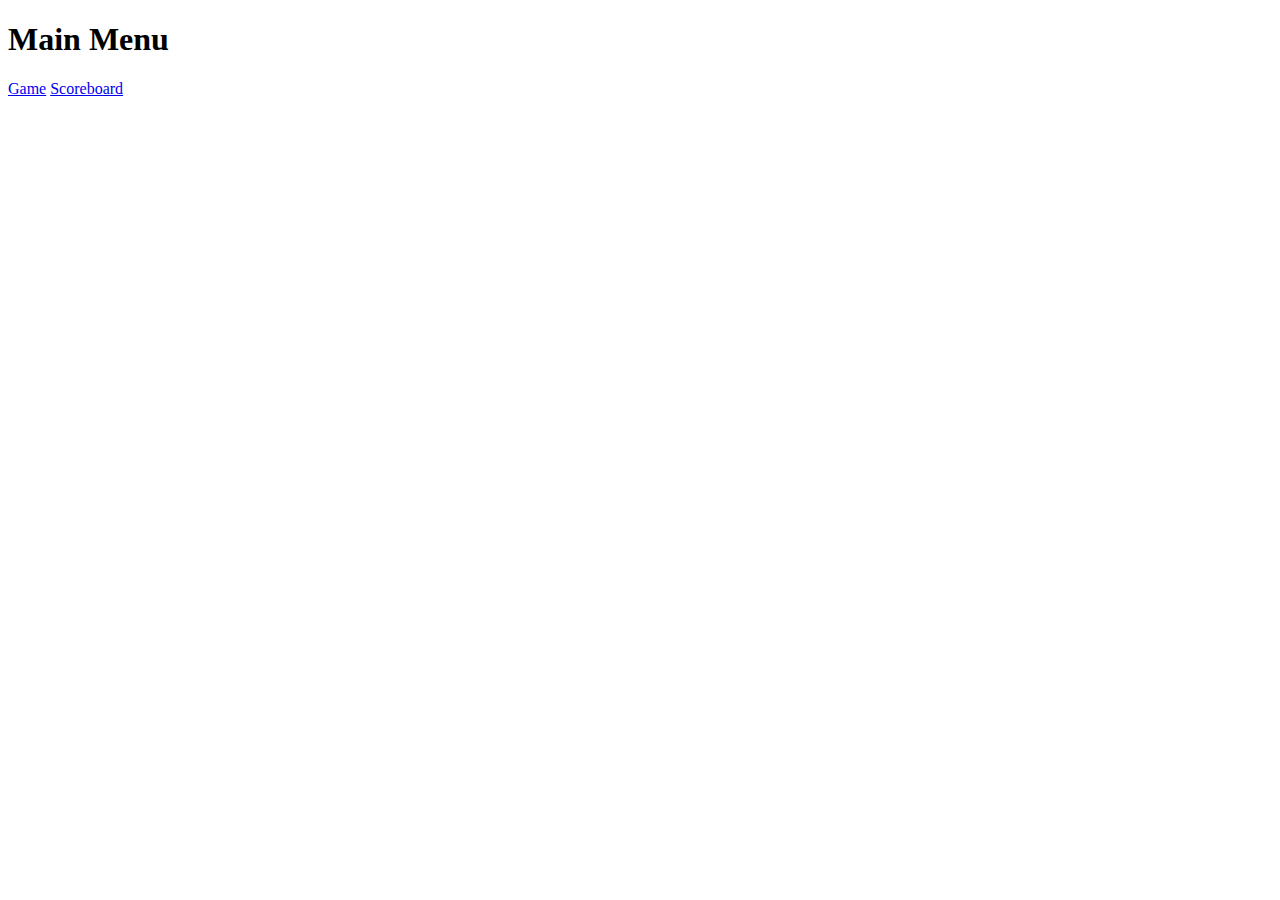
==== html/menu.html @ 867434d5 "Lisäsin main menun sekä scoreboardin." ====
<!DOCTYPE html>
<html lang="en">
<head>
    <meta charset="UTF-8">
    <title>MainMenu</title>
</head>
<body>

<!-- Tässä on main menu jos halumamme sellaisen. -->

  <h1>Main Menu</h1>
  <div class="menu">
    <a href="index.html">Game</a>
    <a href="scoreboard.html">Scoreboard</a>
    </div>

</body>
</html>
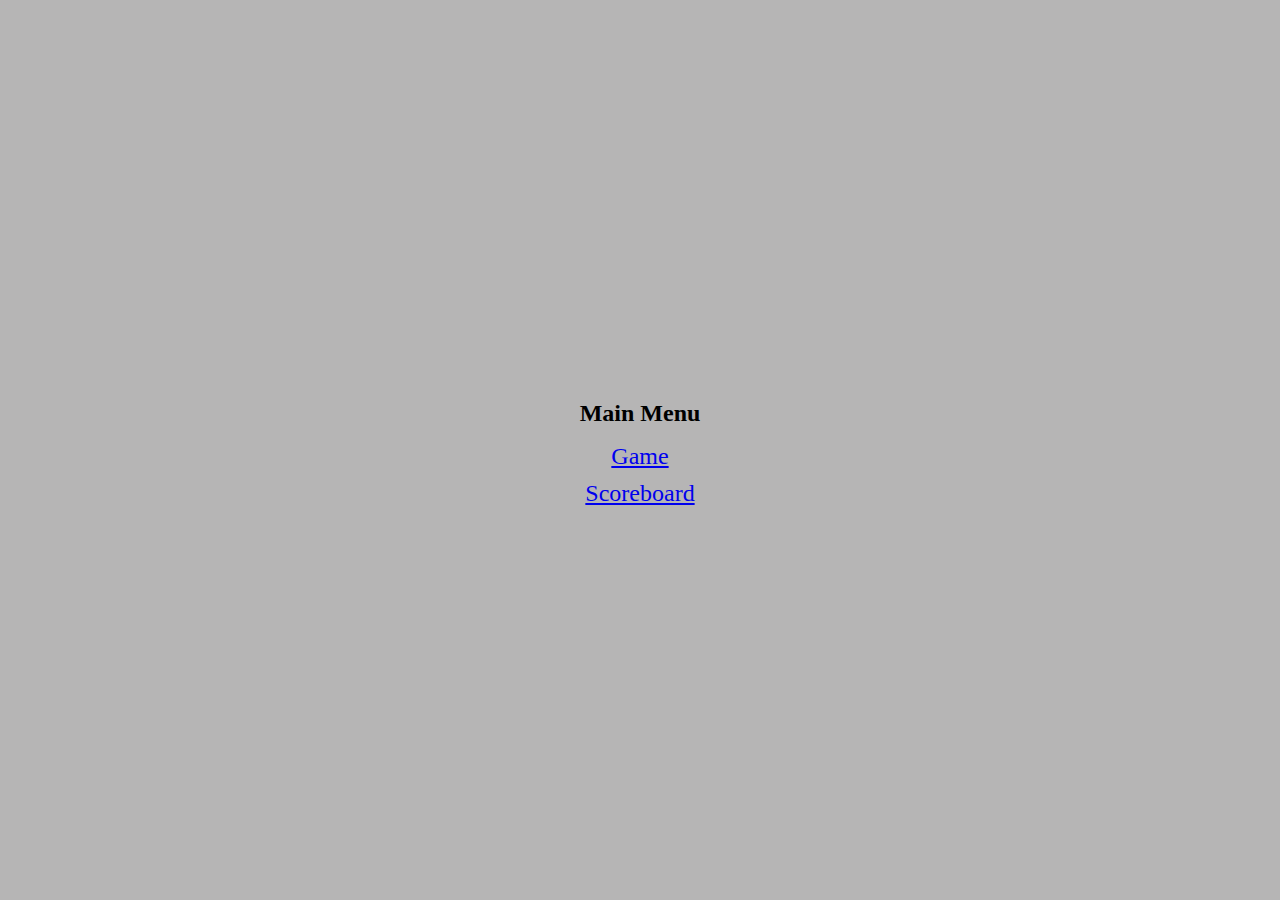
==== commit d9ebb38f: "Lisäsin css:n main menu:lle" ====
--- a/html/menu.html
+++ b/html/menu.html
@@ -2,11 +2,12 @@
 <html lang="en">
 <head>
     <meta charset="UTF-8">
+    <link rel="stylesheet" href="../css/menu.css">
     <title>MainMenu</title>
 </head>
 <body>
 
-<!-- Tässä on main menu jos halumamme sellaisen. -->
+<!-- Tässä on main menu jos haluamme sellaisen. -->
 
   <h1>Main Menu</h1>
   <div class="menu">
--- a/css/menu.css
+++ b/css/menu.css
@@ -0,0 +1,25 @@
+body {
+    display: flex;
+    flex-direction: column;
+    justify-content: center;
+    align-items: center;
+    height: 100vh;
+    margin: 0;
+    background: #b6b5b5;
+}
+
+h1, .menu a {
+    font-size: 24px;
+}
+
+.menu {
+    display: flex;
+    flex-direction: column;
+    align-items: center;
+
+}
+
+.menu a {
+    margin-bottom: 10px; /* Adjust as needed */
+
+}
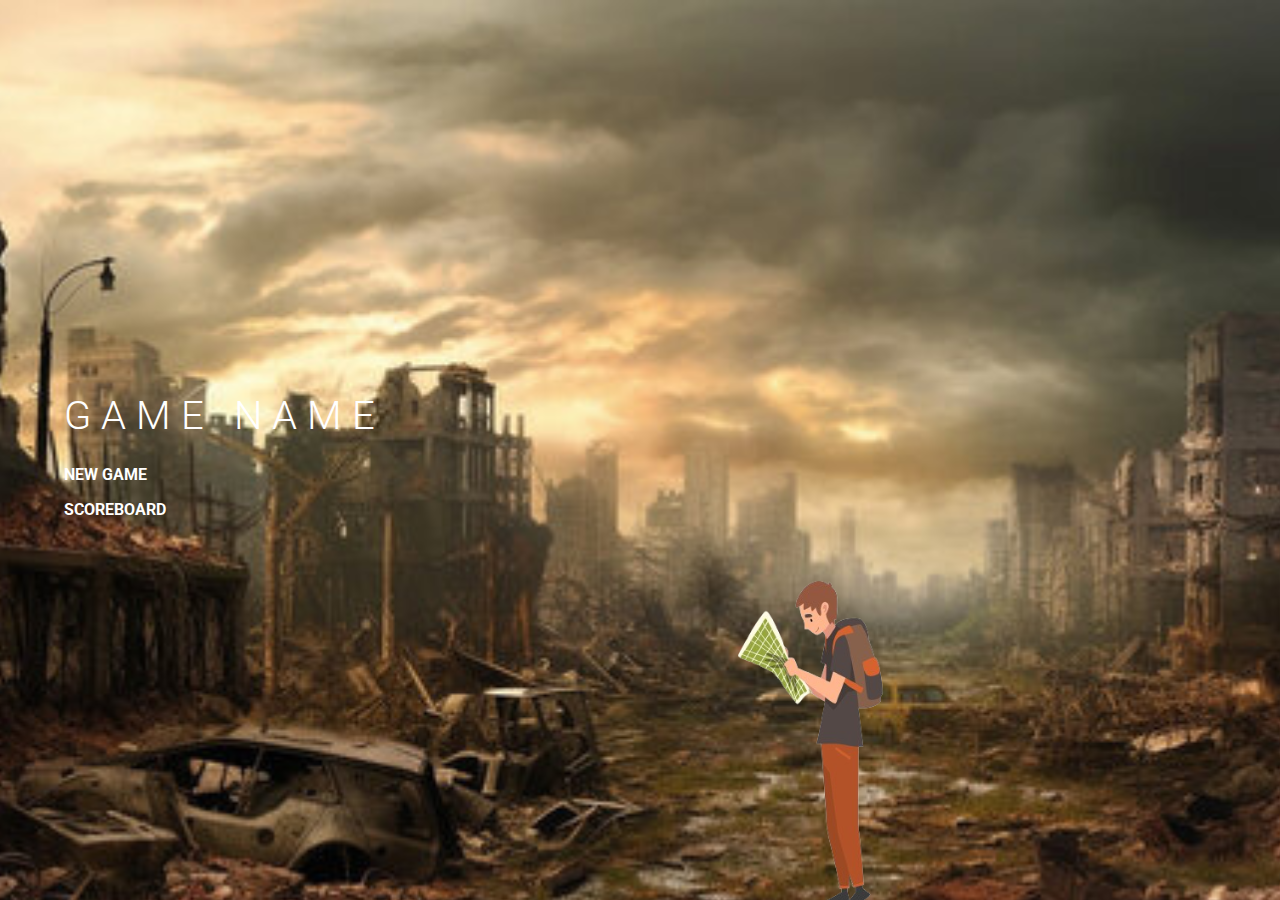
==== commit 5a8011b9: "Menu on tehty valmiiksi" ====
--- a/html/menu.html
+++ b/html/menu.html
@@ -3,17 +3,25 @@
 <head>
     <meta charset="UTF-8">
     <link rel="stylesheet" href="../css/menu.css">
-    <title>MainMenu</title>
+    <link rel="preconnect" href="https://fonts.googleapis.com">
+    <link rel="preconnect" href="https://fonts.gstatic.com" crossorigin>
+    <link href="https://fonts.googleapis.com/css2?family=Roboto:ital,wght@300;700&
+    display=swap" rel="stylesheet">
+    <title>Menu</title>
 </head>
 <body>
 
-<!-- Tässä on main menu jos haluamme sellaisen. -->
+<div class="screen">
+<img src="../img/ManWithMap.png" alt="">
 
-  <h1>Main Menu</h1>
-  <div class="menu">
-    <a href="index.html">Game</a>
-    <a href="scoreboard.html">Scoreboard</a>
+    <div class="menu">
+        <h1>Game Name</h1>
+        <ul>
+            <li><a href="index.html">New Game</a></li>
+            <li><a href="scoreboard.html">Scoreboard</a></li>
+        </ul>
     </div>
+</div>
 
 </body>
-</html>+</html>
--- a/css/menu.css
+++ b/css/menu.css
@@ -1,25 +1,67 @@
 body {
-    display: flex;
-    flex-direction: column;
-    justify-content: center;
-    align-items: center;
-    height: 100vh;
     margin: 0;
-    background: #b6b5b5;
+    font-family: "Roboto", sans-serif;
 }
 
-h1, .menu a {
-    font-size: 24px;
+.screen{
+    height: 100vh;
+    width: 100%;
+    overflow: hidden;
+    position: relative;
+    display: flex;
+    justify-content: start;
+    align-items: center;
+}
+
+img {
+    position: absolute;
+    min-width: 100%;
+    min-height: 100vh;
+    top: 0;
+    left: 50%;
+    transform: translateX(-50%);
+    z-index: -1;
 }
 
 .menu {
-    display: flex;
-    flex-direction: column;
-    align-items: center;
-
+    color: #fff;
+    margin-left: 4em;
+    text-transform: uppercase;
 }
 
-.menu a {
-    margin-bottom: 10px; /* Adjust as needed */
+/* Tämä on toinen stailli
+.menu h1 {
+    font-size: 4em;
+    letter-spacing: 30px;
+    display: block;
+    margin-bottom: 0.5em;
+}
+*/
 
+.menu h1{
+    font-weight: 300;
+    font-size: 2.5em;
+    text-align: center;
+    letter-spacing: 10px;
+    position: relative;
 }
+
+.menu ul {
+    list-style: none;
+    padding: 0;
+}
+
+.menu li{
+    margin: 1em 0;
+}
+
+.menu li a{
+    text-decoration: none;
+    color: #fff;
+    font-weight: 700;
+}
+
+.menu li a:hover{
+    color: #dbdbdb;
+}
+
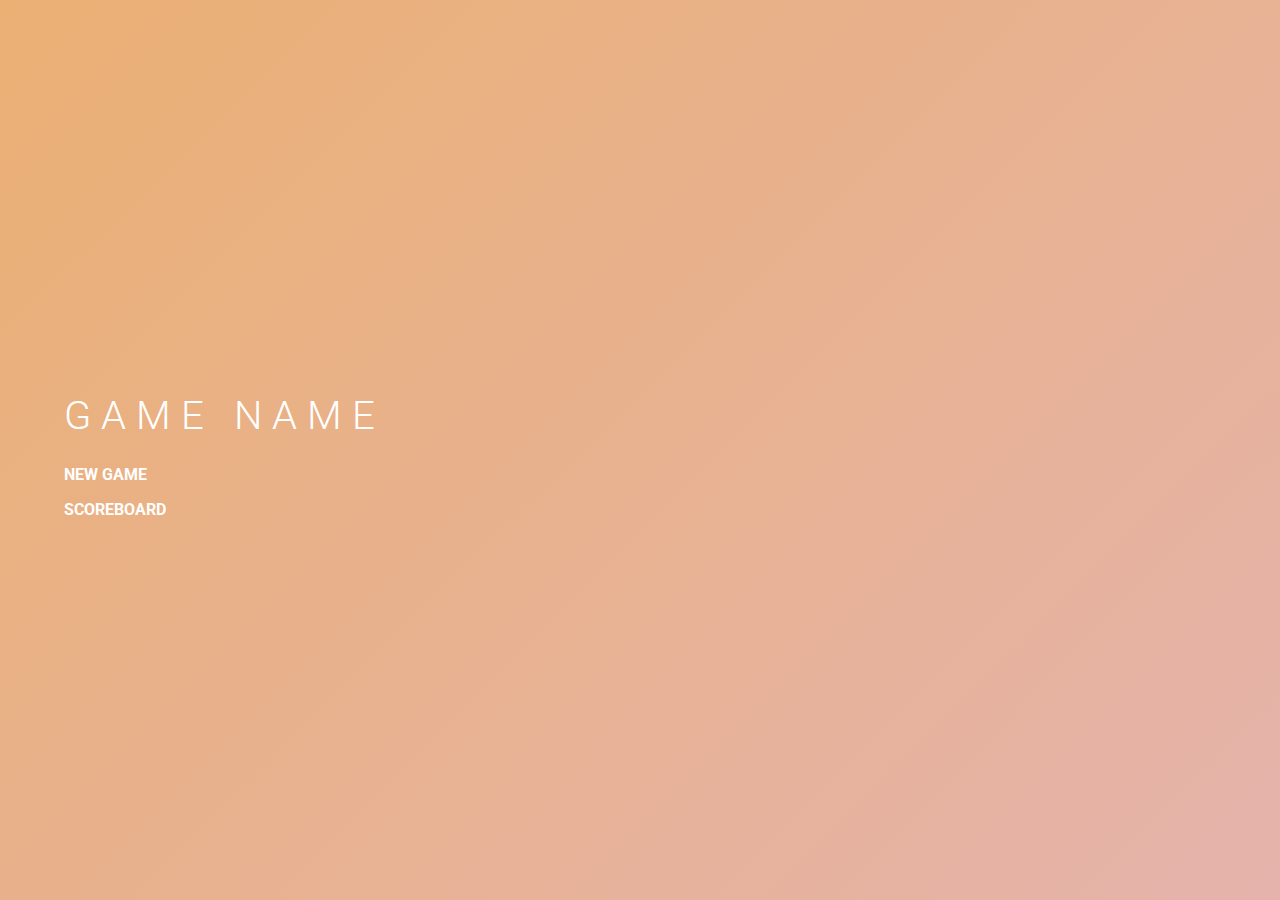
==== commit 5c23160e: "Korjasin pelin menun, scoreboardin, mäpin ja Python-koodit. Nyt kartalla näkyy kaikki Euroopan pää l" ====
--- a/html/menu.html
+++ b/html/menu.html
@@ -12,8 +12,6 @@
 <body>
 
 <div class="screen">
-<img src="../img/ManWithMap.png" alt="">
-
     <div class="menu">
         <h1>Game Name</h1>
         <ul>
--- a/css/menu.css
+++ b/css/menu.css
@@ -1,6 +1,8 @@
 body {
     margin: 0;
     font-family: "Roboto", sans-serif;
+    display: flex;
+    background: linear-gradient(135deg, #ebb074 0%, #e5b3ac 100%);
 }
 
 .screen{
